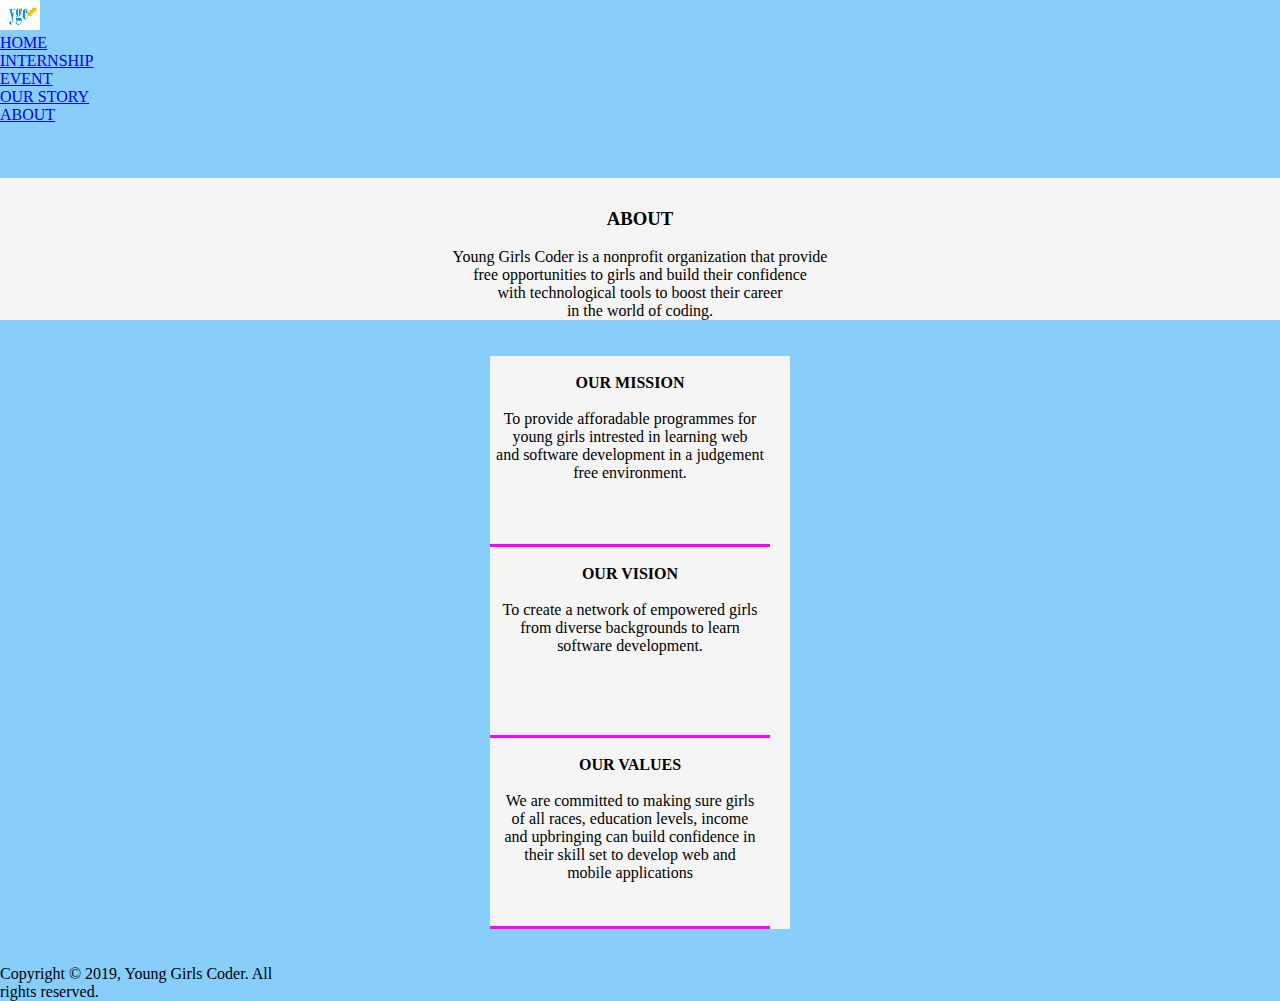
==== about.html @ b0e6f108 "I am pushing my website on Git" ====
<!DOCTYPE html>
<html lang="en">
<head>
    <meta charset="UTF-8">
    <meta name="viewport" content="width=device-width, initial-scale=1.0">
    <meta http-equiv="X-UA-Compatible" content="ie=edge">
    <title>About</title>
    <link rel="stylesheet" href="css/young.css">
    <link rel="stylesheet" href="css/about.css">
</head>
<body>
    <div id="header"> 
        <div id="logo">
            <img src="image/logo1.jpg" alt="logo" width="40px" 
            height="30px">
        </div>

        <div id="menu">

            <ul>
                <li type="none"><a href="home.html">HOME</a></li>
                <li type="none"><a href="internship.html">INTERNSHIP</a></li>
                <li type="none"><a href="events.html">EVENT</a></li>
                <li type="none"><a href="ourstory.html">OUR STORY</a></li>
                <li type="none"><a href="about.html">ABOUT</a></li>
            </ul>
            
        </div><br><br><br>
    <div id="abt">
        <h3>ABOUT</h3><br>

        Young Girls Coder is a nonprofit organization that provide<br>
        free opportunities to girls and build their confidence<br>
        with technological tools to boost their career<br> 
        in the world of coding.
    
    </div>  <br><br>  
   <div class="all"><br>
       <div class="three">
           <b>OUR MISSION</b> <br><br>
           <p>
               To provide afforadable programmes for <br>
               young girls intrested in learning web <br>
               and software development in a judgement <br>
               free environment.
           </p>

       </div><br>

       <div class="three">
        <b>OUR VISION</b> <br><br>
        <p>
            To create a network of empowered girls <br>
            from diverse backgrounds to learn  <br>
            software development.
        </p>

    </div><br>

    <div class="three">
        <b>OUR VALUES</b> <br><br>
        <p>
            We are committed to making sure girls <br>
            of all races, education levels, income <br>
            and upbringing can build confidence in <br>
            their skill set to develop web and  <br>
            mobile applications
        </p>

    </div>

   </div><br><br>

   <div id="footer">
        
    Copyright © 2019, Young Girls Coder. All <br>
    rights reserved.


   </div>

    
</body>
</html>
---- css/about.css ----
*{
    padding: 0px;
    margin: 0px;
}
body{
    background-color: lightskyblue;
}

#abt{
    background-color: whitesmoke;
    padding-top: 30px;
    text-align: justify;
    text-align: center;
}
.all{
    max-width: 300px;
    background-color: whitesmoke;
    text-align: justify;
    margin: auto;

}
.three{
    max-width: 280px;
    height: 170px;
    text-align: center;
    border:solid magenta;
    border-left: none;
    border-right: none;
    border-top: none;
}
@media screen and (max-width: 800px){

}
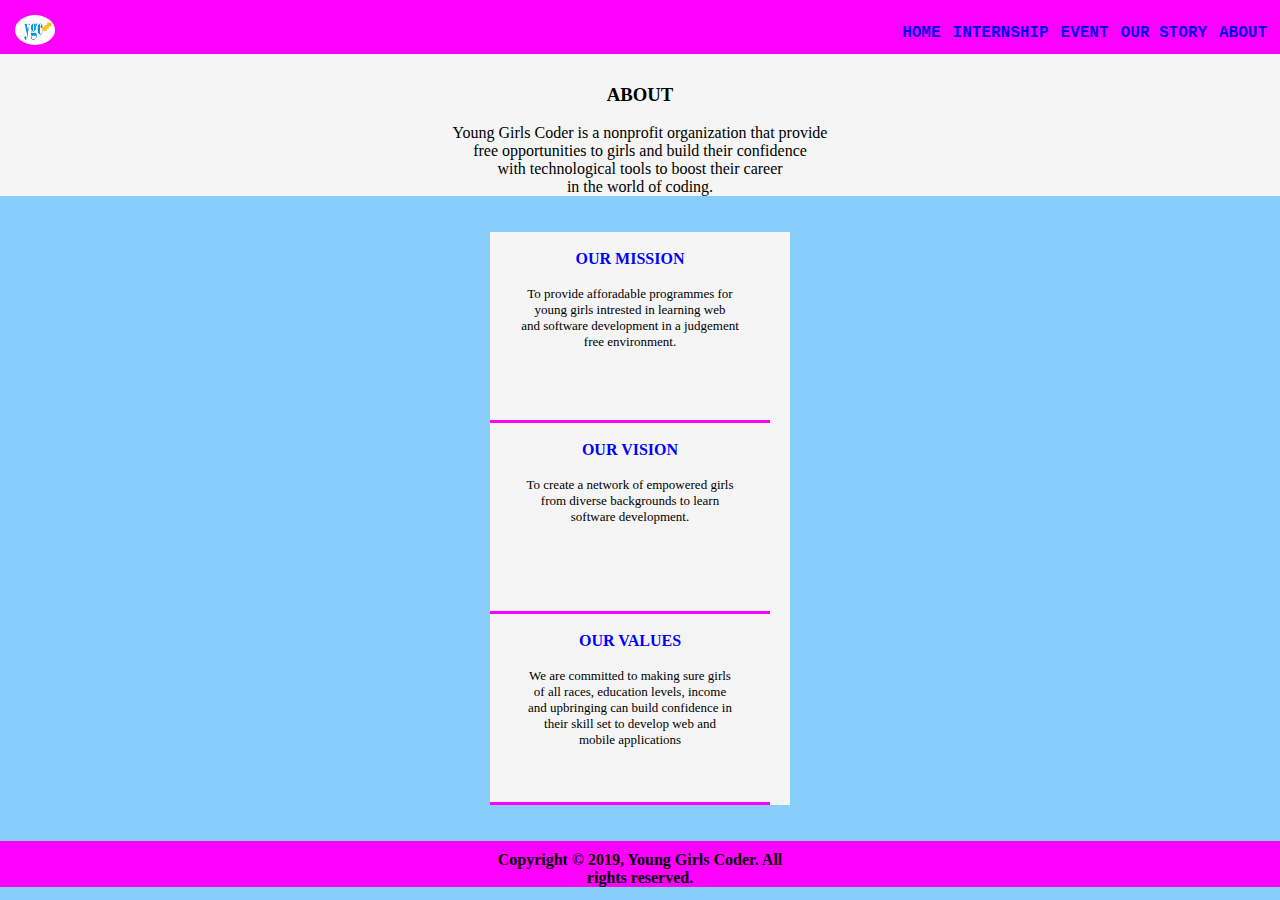
==== commit b2ace3b8: "Ichanged the HTML and CSS pages" ====
--- a/about.html
+++ b/about.html
@@ -5,7 +5,7 @@
     <meta name="viewport" content="width=device-width, initial-scale=1.0">
     <meta http-equiv="X-UA-Compatible" content="ie=edge">
     <title>About</title>
-    <link rel="stylesheet" href="css/young.css">
+    <link rel="stylesheet" href="css/index.css">
     <link rel="stylesheet" href="css/about.css">
 </head>
 <body>
--- a/css/index.css
+++ b/css/index.css
@@ -0,0 +1,148 @@
+*{
+    padding: 0px;
+    margin: 0px;
+}
+body{
+    background-color: whitesmoke;
+}
+
+#header{
+    max-width: 100%;
+    height: 70px;
+    background-color: magenta;
+}
+
+#logo{
+    max-width: 50px;
+    padding: 15px;
+    float: left;
+}
+
+#logo img{
+    border-radius: 100%;
+}
+#menu{
+    max-width: 400px;
+    margin: 5px;
+    float: right;
+    
+}
+
+ul li{ 
+    display: inline-block;
+    font-family: 'Courier New', Courier, monospace;
+    font-weight: bold;
+    margin-top: 19px;
+    margin-right: 8px;
+}
+ul li a{
+    text-decoration: none;
+}
+ul li :hover{
+     background-color: whitesmoke;
+}
+
+#con{
+    text-align: justify;
+    text-align: center;
+    color: blue;
+    font-family: Cambria, Cochin, Georgia, 
+    Times, 'Times New Roman', serif;
+}
+p{
+    color: black;
+    font-size: 13px;
+    font-family: 'Times New Roman', Times, serif;
+    text-align: justify center;
+}
+.all{
+    text-align: center;
+    max-width: 700px;
+    margin: auto;
+    color: blue;
+    text-decoration: none;
+    font-family: Cambria, Cochin, Georgia, Times, 
+    'Times New Roman', serif;
+
+}
+.one{
+    max-width: 200px;
+    height: 150px;
+    background-color: lightskyblue;
+    margin: 5px;
+    display: inline-block;
+    text-align: justify;
+    text-align: center;
+    border-bottom-left-radius: 100px;
+}
+#ser{
+    background-color: black;
+    height: 120px;
+    color: blue;
+    padding-top: 20px;
+    text-align: justify;
+    text-align: center;
+}
+#box{
+     color:white;
+}
+#btn button{
+    background-color:black;
+    color: white;
+    text-decoration: none;
+    font-family: 'Segoe UI', Tahoma, 
+    Geneva, Verdana, sans-serif;
+    font-size: 14px;
+}
+#footer{
+    background-color: magenta;
+    text-align: center;
+    font-weight: bold;
+    color:black;
+    padding-top: 10px;
+}
+@media screen and (max-width:800px){
+    #logo{
+        max-width: 100%;
+    }
+    #menu{
+        min-width: 50%;
+        margin: 0px;
+    }
+    #menu ul li{
+        min-width: 10%;
+        display: inline-block;
+      
+    }
+    .mgi{
+        display: inline-block;
+        min-width: 50%;
+        text-align: center;
+        margin: auto;
+    }
+    .mgi img{
+        min-width: 10%;
+    }
+    #header{
+        min-width: 10%;
+        margin: auto;
+    }
+    h3{
+        text-align: center;
+    }
+    .all{
+        min-width: 50%;
+        text-align: center;
+        margin: auto;
+
+    }
+    .one{
+        display: inline block;
+        min-width: 10%;
+        text-align: center;
+    
+    }
+    #box{
+        text-align: center;
+    }
+}